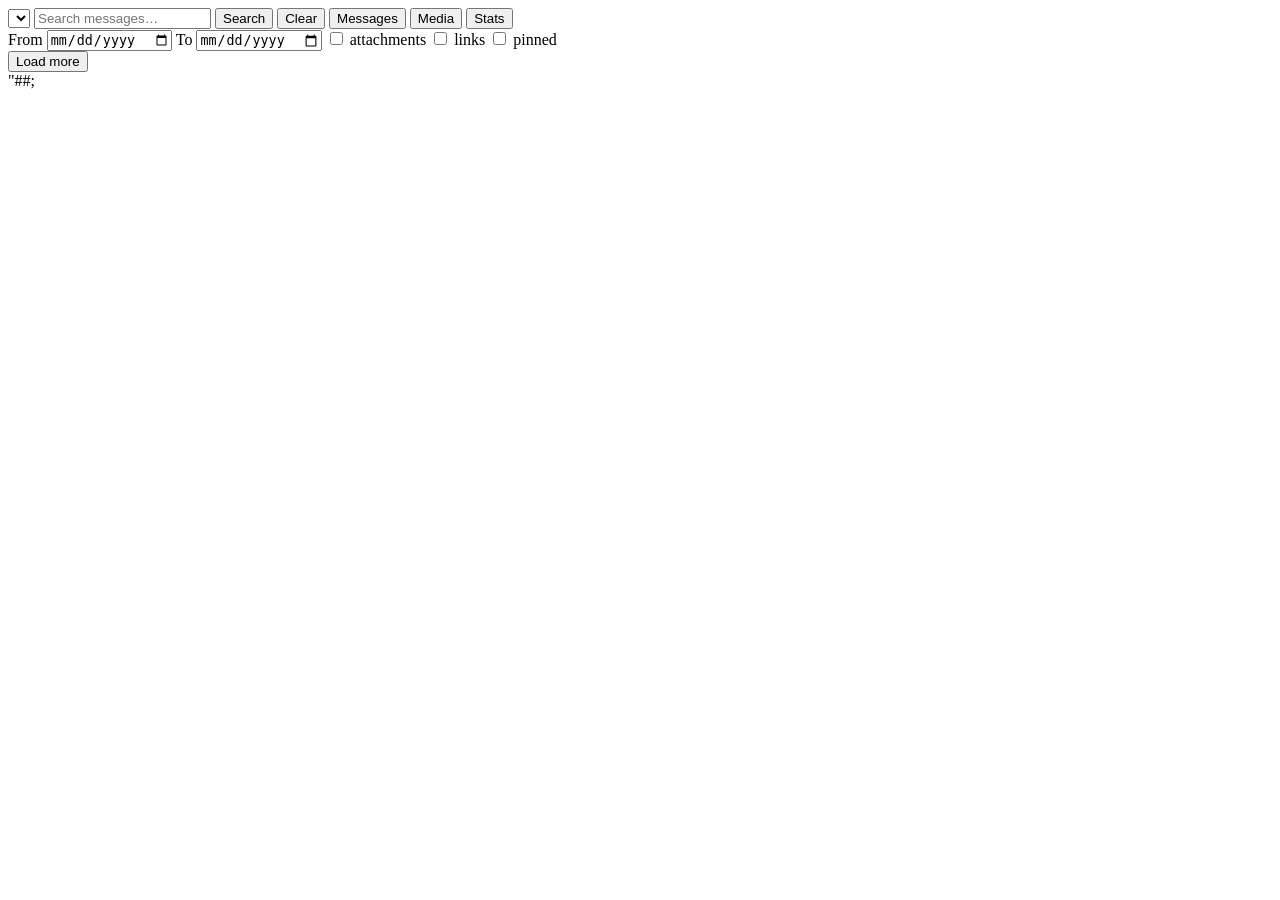
==== assets/index.html @ f4a07c4e "Move the Rust crate from rust/ to the repo root (Cargo.toml, src/, assets/); update CI paths, .gitig" ====
<!doctype html>
<html lang="en">
<head>
<meta charset="utf-8">
<meta name="viewport" content="width=device-width, initial-scale=1">
<title>guillotine archive viewer</title>
<link rel="stylesheet" href="/style.css">
</head>
<body>
<header id="topbar">
  <select id="archive-select" title="Archive"></select>
  <input id="search" type="search" placeholder="Search messages&hellip;">
  <button id="search-btn">Search</button>
  <button id="search-clear" class="hidden">Clear</button>
  <span class="spacer"></span>
  <button id="view-messages" class="tab active">Messages</button>
  <button id="view-gallery" class="tab">Media</button>
  <button id="view-stats" class="tab">Stats</button>
</header>
<div id="filter-bar">
  <label>From <input type="date" id="date-from"></label>
  <label>To <input type="date" id="date-to"></label>
  <label><input type="checkbox" id="f-att"> attachments</label>
  <label><input type="checkbox" id="f-link"> links</label>
  <label><input type="checkbox" id="f-pin"> pinned</label>
  <span id="view-info"></span>
</div>
<main>
  <section id="pane-messages">
    <div class="pager" id="pager-top"></div>
    <div id="message-list"></div>
    <div class="pager" id="pager-bottom"></div>
  </section>
  <section id="pane-gallery" class="hidden">
    <div id="year-bar"></div>
    <div id="gallery"></div>
    <div class="pager"><button id="gallery-more">Load more</button></div>
  </section>
  <section id="pane-stats" class="hidden"><div id="stats"></div></section>
</main>
<script src="/app.js"></script>
</body>
</html>
"##;
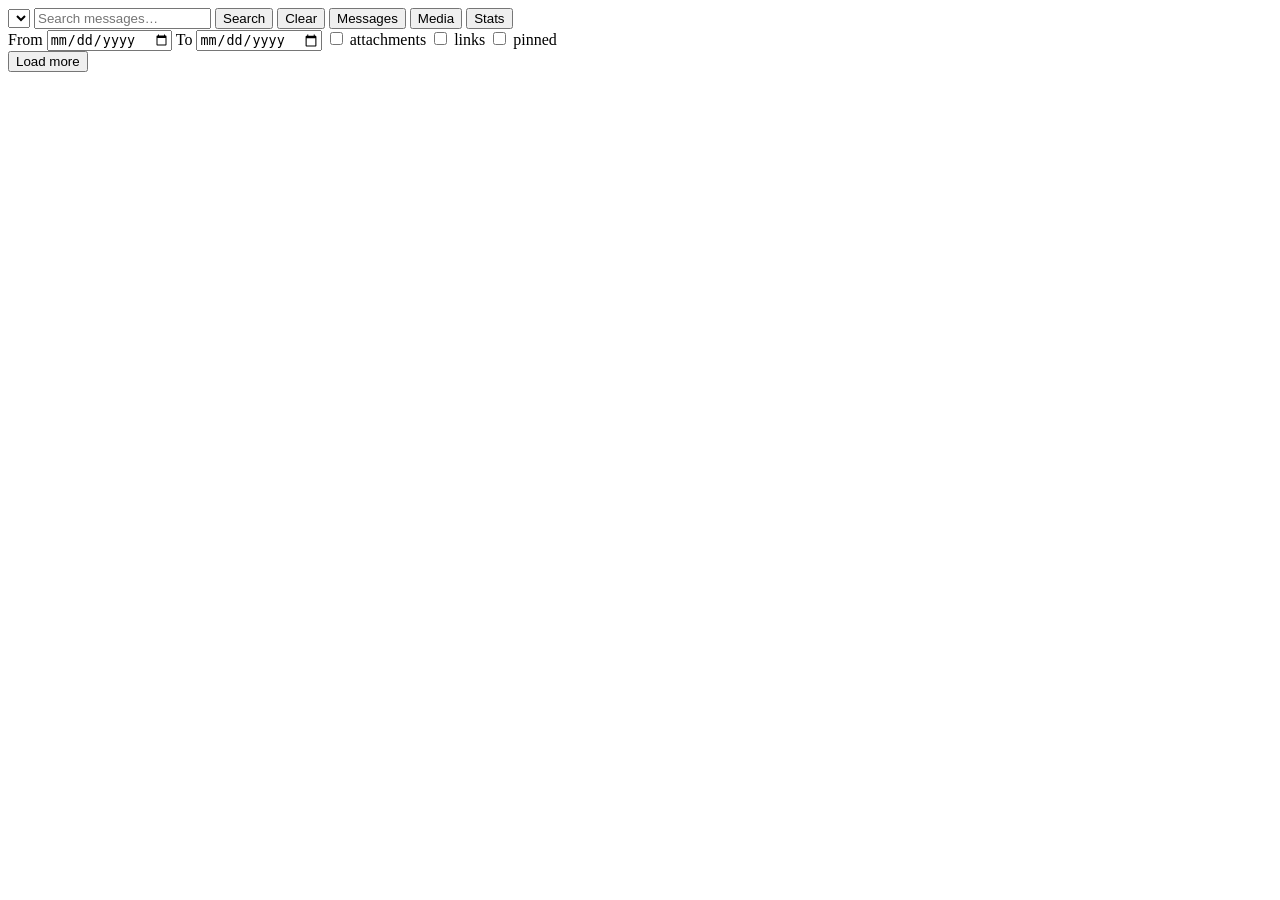
==== commit aa27e410: "fix: scheduler drift, cross-platform build, CI artifacts, viewer boot Blockers found in review of th" ====
--- a/assets/index.html
+++ b/assets/index.html
@@ -41,5 +41,3 @@
 <script src="/app.js"></script>
 </body>
 </html>
-"##;
-
